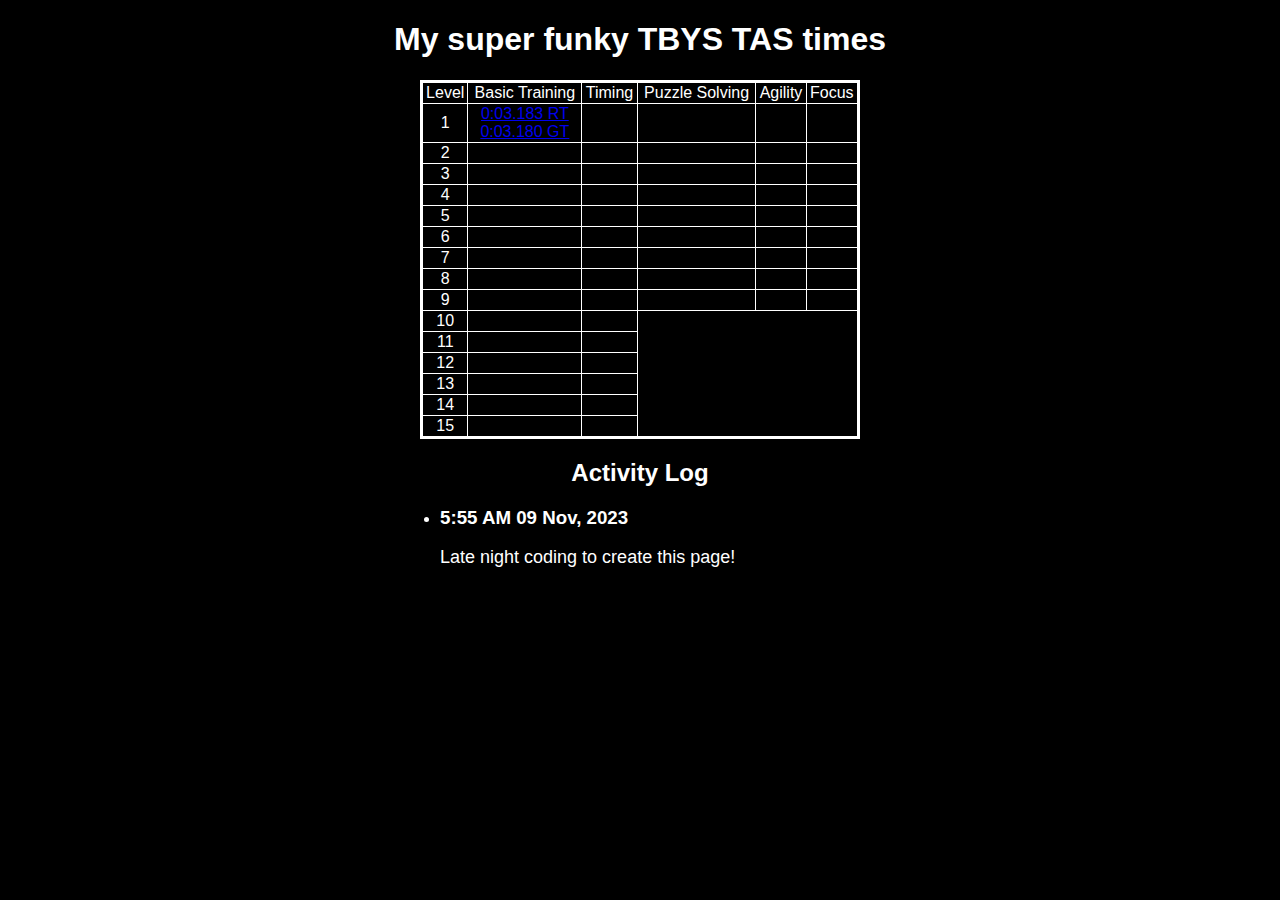
==== testing.html @ afc679a4 "Create testing.html" ====
<!doctype html>
<html>
<link rel="stylesheet" type="text/css" href="Styling.css">
<head>
<title>TAS Times</title>
<h1>My super funky TBYS TAS times</h1>
</head>
<body>
	<table>
		<tr><td>Level</td><td>Basic Training</td><td>Timing</td><td>Puzzle Solving</td><td>Agility</td><td>Focus</td></tr>
		<tr><td>1</td><td><a href="LevelExplanations\TrainingOne\TrainingOne.html">0:03.183 RT<br>0:03.180 GT</a></td><td></td><td></td><td></td><td></td></tr>
		<tr><td>2</td><td></td><td></td><td></td><td></td><td></td></tr>
		<tr><td>3</td><td></td><td></td><td></td><td></td><td></td></tr>
		<tr><td>4</td><td></td><td></td><td></td><td></td><td></td></tr>
		<tr><td>5</td><td></td><td></td><td></td><td></td><td></td></tr>
		<tr><td>6</td><td></td><td></td><td></td><td></td><td></td></tr>
		<tr><td>7</td><td></td><td></td><td></td><td></td><td></td></tr>
		<tr><td>8</td><td></td><td></td><td></td><td></td><td></td></tr>
		<tr><td>9</td><td></td><td></td><td></td><td></td><td></td></tr>
		<tr><td>10</td><td></td><td></td><td colspan="3" rowspan="6"></td></tr>
		<tr><td>11</td><td></td><td></td></tr>
		<tr><td>12</td><td></td><td></td></tr>
		<tr><td>13</td><td></td><td></td></tr>
		<tr><td>14</td><td></td><td></td></tr>
		<tr><td>15</td><td></td><td></td></tr>
	</table>
    <h2>Activity Log</h2>
    <ul>
        <li>
            <h3>5:55 AM 09 Nov, 2023</h3>
            <p>Late night coding to create this page!</p>
        </li>
    </ul>
</body>
</html>
---- Styling.css ----
html {
    padding-left: 15%;
    padding-right: 15%;
}

body {
    background-color: black;
    color: white;
    font-family: "Trebuchet MS", Arial, sans-serif;
}

table {
    border-collapse: collapse;
    border: 3px solid white;
    width: 50%; /* Set the table width to 100% */
    margin-left: auto;
    margin-right: auto;
}

th, td {
    border: 1px solid white;
    text-align: center;
}

h1, h2 {
    text-align: center;
}

ul {
    width: 50%; /* Set the ul width to 100% */
    margin-left: auto;
    margin-right: auto;
}

p {
    font-size: 18px;
}
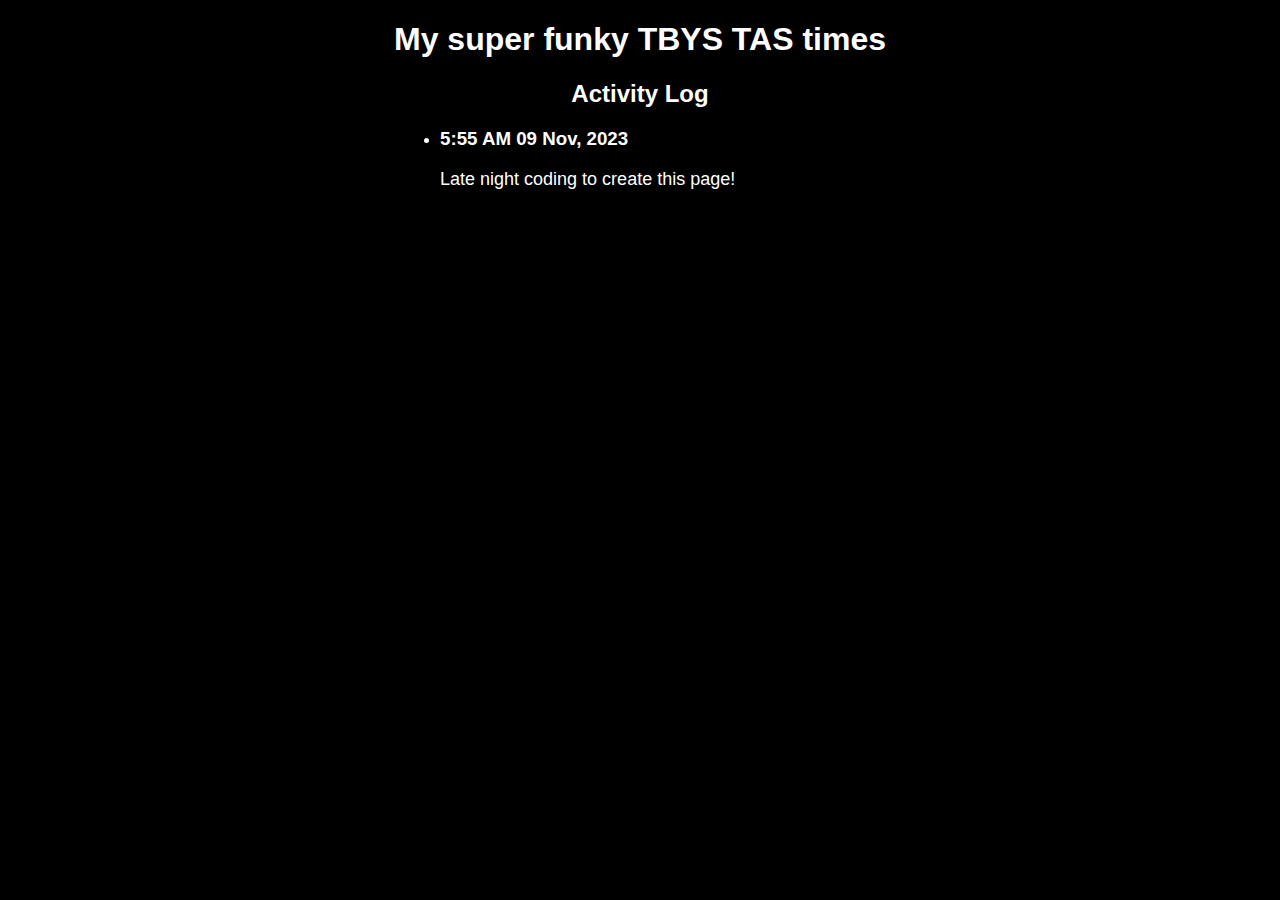
==== commit 6b514c34: "Update testing.html" ====
--- a/testing.html
+++ b/testing.html
@@ -5,25 +5,6 @@
 <title>TAS Times</title>
 <h1>My super funky TBYS TAS times</h1>
 </head>
-<body>
-	<table>
-		<tr><td>Level</td><td>Basic Training</td><td>Timing</td><td>Puzzle Solving</td><td>Agility</td><td>Focus</td></tr>
-		<tr><td>1</td><td><a href="LevelExplanations\TrainingOne\TrainingOne.html">0:03.183 RT<br>0:03.180 GT</a></td><td></td><td></td><td></td><td></td></tr>
-		<tr><td>2</td><td></td><td></td><td></td><td></td><td></td></tr>
-		<tr><td>3</td><td></td><td></td><td></td><td></td><td></td></tr>
-		<tr><td>4</td><td></td><td></td><td></td><td></td><td></td></tr>
-		<tr><td>5</td><td></td><td></td><td></td><td></td><td></td></tr>
-		<tr><td>6</td><td></td><td></td><td></td><td></td><td></td></tr>
-		<tr><td>7</td><td></td><td></td><td></td><td></td><td></td></tr>
-		<tr><td>8</td><td></td><td></td><td></td><td></td><td></td></tr>
-		<tr><td>9</td><td></td><td></td><td></td><td></td><td></td></tr>
-		<tr><td>10</td><td></td><td></td><td colspan="3" rowspan="6"></td></tr>
-		<tr><td>11</td><td></td><td></td></tr>
-		<tr><td>12</td><td></td><td></td></tr>
-		<tr><td>13</td><td></td><td></td></tr>
-		<tr><td>14</td><td></td><td></td></tr>
-		<tr><td>15</td><td></td><td></td></tr>
-	</table>
     <h2>Activity Log</h2>
     <ul>
         <li>
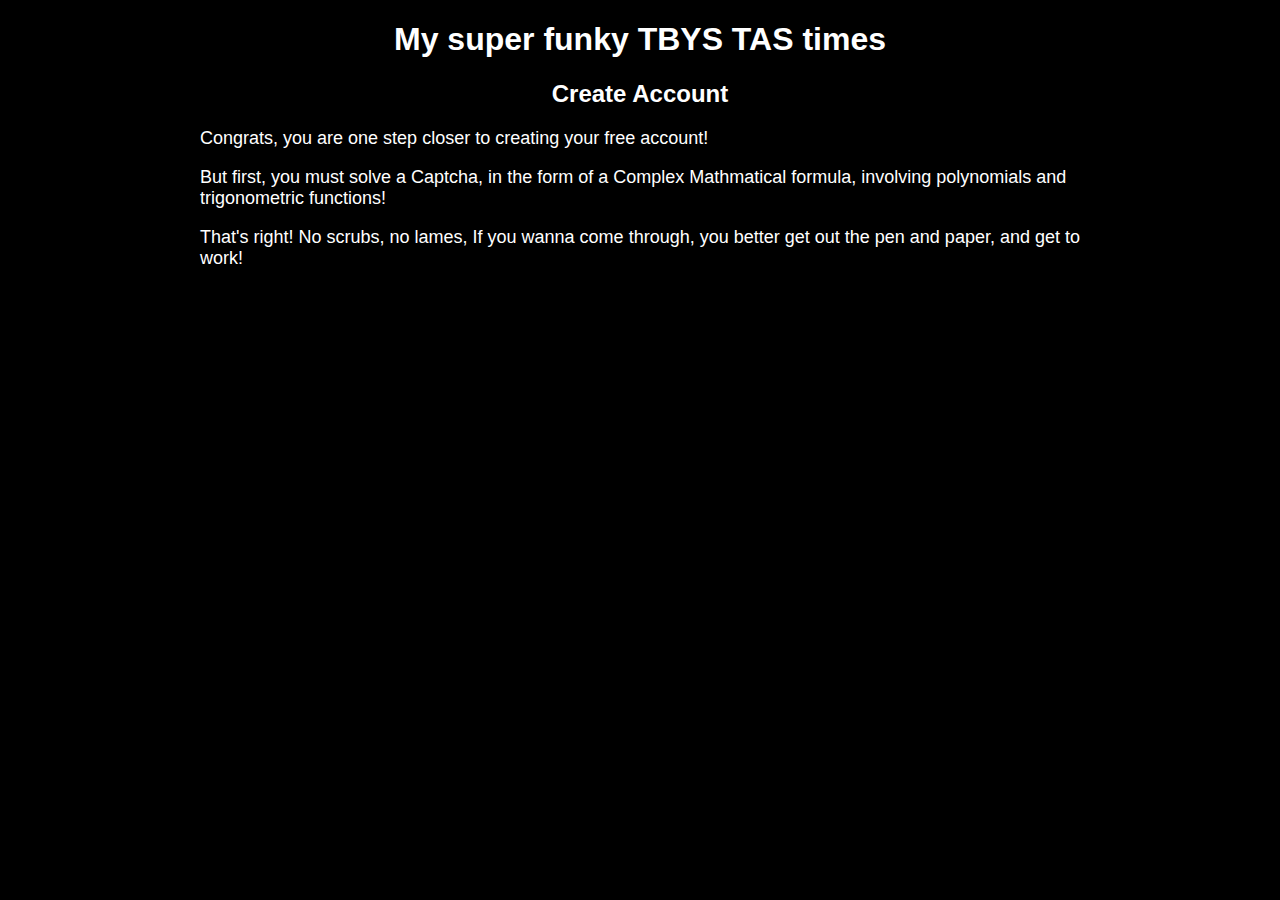
==== commit f7cf59eb: "Update testing.html" ====
--- a/testing.html
+++ b/testing.html
@@ -5,12 +5,9 @@
 <title>TAS Times</title>
 <h1>My super funky TBYS TAS times</h1>
 </head>
-    <h2>Activity Log</h2>
-    <ul>
-        <li>
-            <h3>5:55 AM 09 Nov, 2023</h3>
-            <p>Late night coding to create this page!</p>
-        </li>
-    </ul>
+    <h2>Create Account</h2>
+    <p>Congrats, you are one step closer to creating your free account!</p>
+    <p>But first, you must solve a Captcha, in the form of a Complex Mathmatical formula, involving polynomials and trigonometric functions!</p>
+    <p>That's right! No scrubs, no lames, If you wanna come through, you better get out the pen and paper, and get to work!</p>
 </body>
 </html>
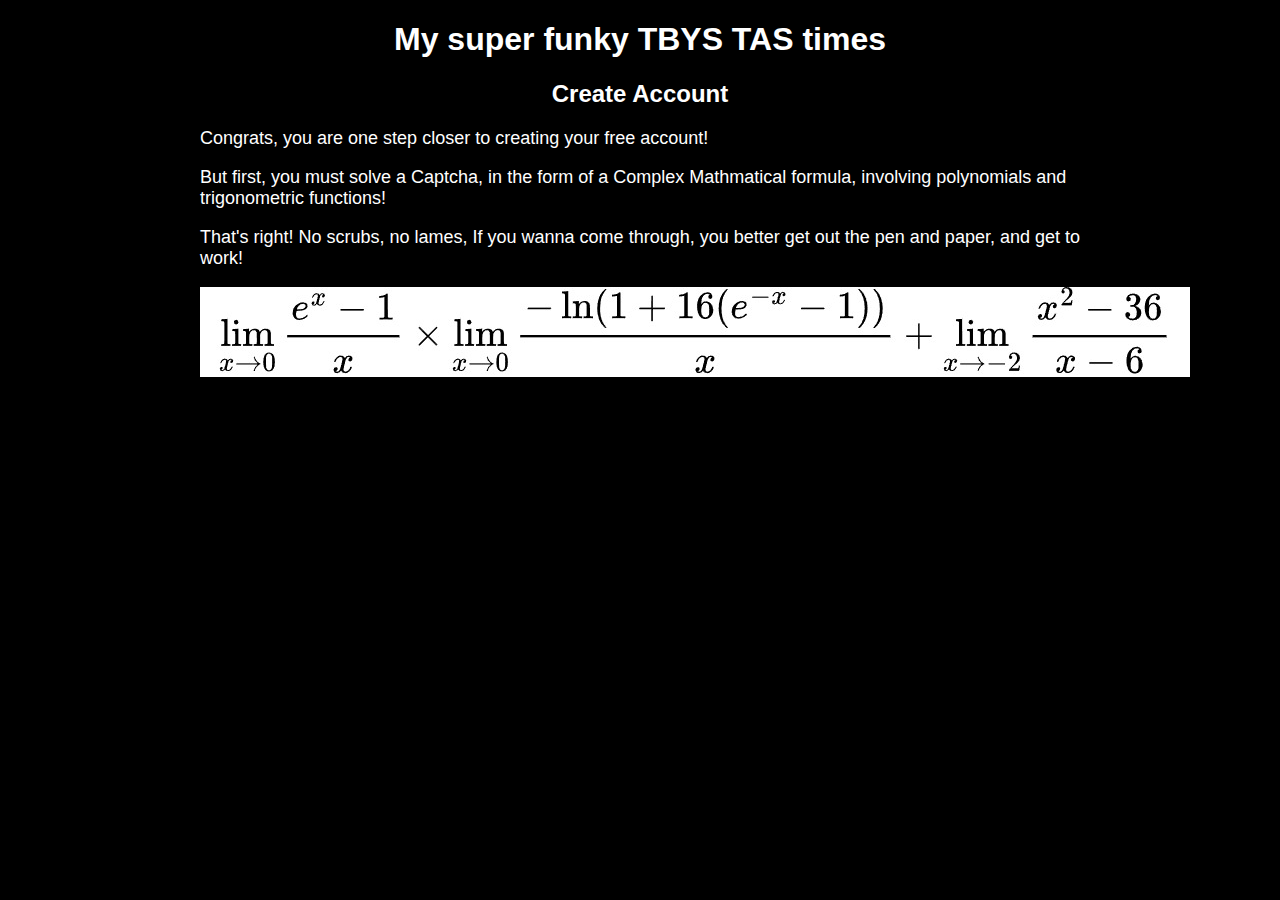
==== commit 37125f6e: "Update testing.html" ====
--- a/testing.html
+++ b/testing.html
@@ -9,5 +9,6 @@
     <p>Congrats, you are one step closer to creating your free account!</p>
     <p>But first, you must solve a Captcha, in the form of a Complex Mathmatical formula, involving polynomials and trigonometric functions!</p>
     <p>That's right! No scrubs, no lames, If you wanna come through, you better get out the pen and paper, and get to work!</p>
+    <img src="complicated-equation-that-equals-20.jpg" alt="Good Luck">
 </body>
 </html>
